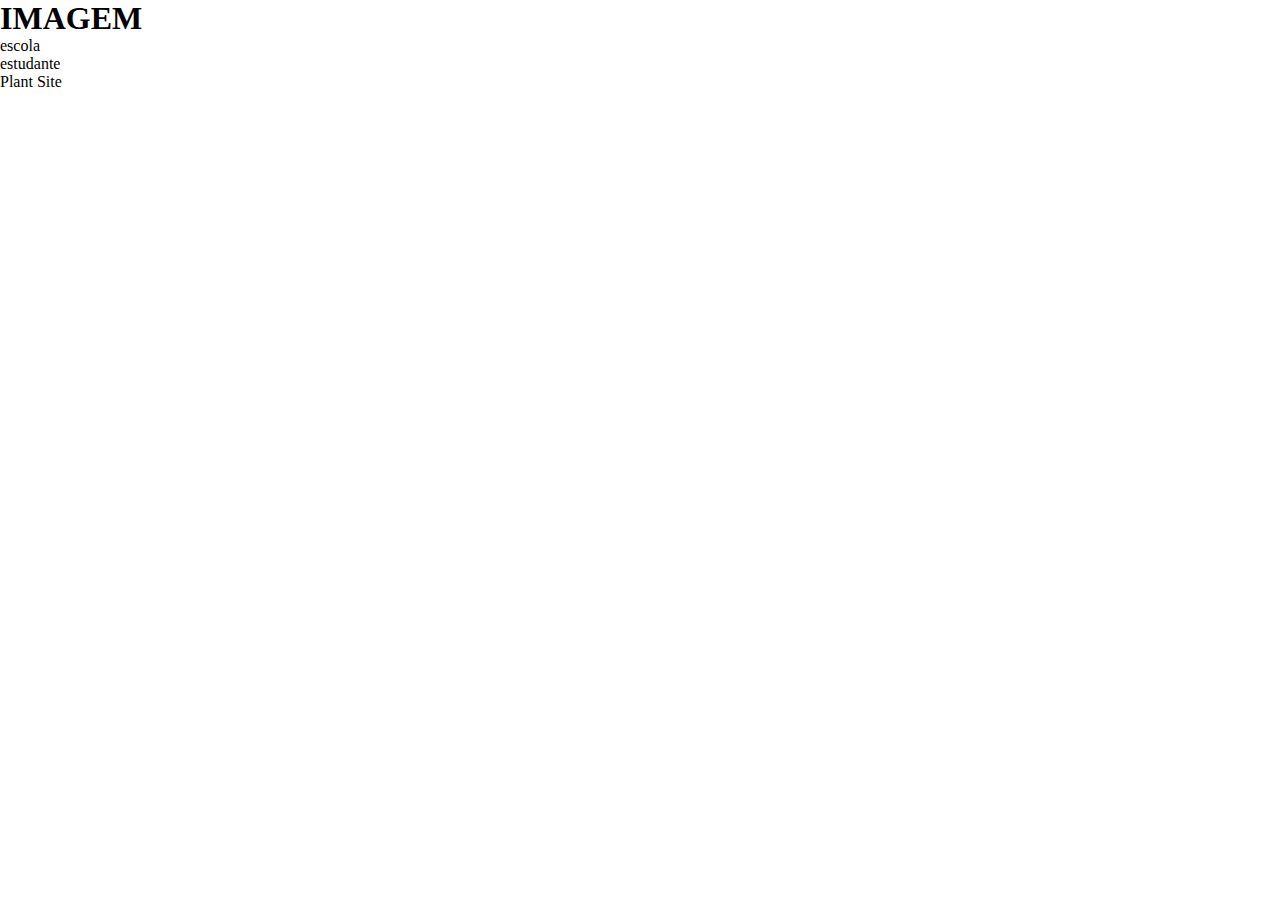
==== Plant-site-main/index.html @ 415c9e28 "Add files via upload" ====
<!DOCTYPE html>
<html lang="en">
<head>
    <meta charset="UTF-8">
    <meta http-equiv="X-UA-Compatible" content="IE=edge">
    <meta name="viewport" content="width=, initial-scale=1.0">
    <title>Document</title>
     <link rel="stylesheet" href="./estilo.css">
</head>
<body>
    <header>
    <h1>IMAGEM</h1>
    <ul>
    <li>escola</li>
    <li>estudante</li>
    <li>Plant Site</li>
    </ul>
    </header>
</body>
</html>
---- Plant-site-main/estilo.css ----
*{
    margin: 0;
    padding: 0;
 
}   
 .Plant Site {  
        display:flex;   
        background:1A401C;


    }
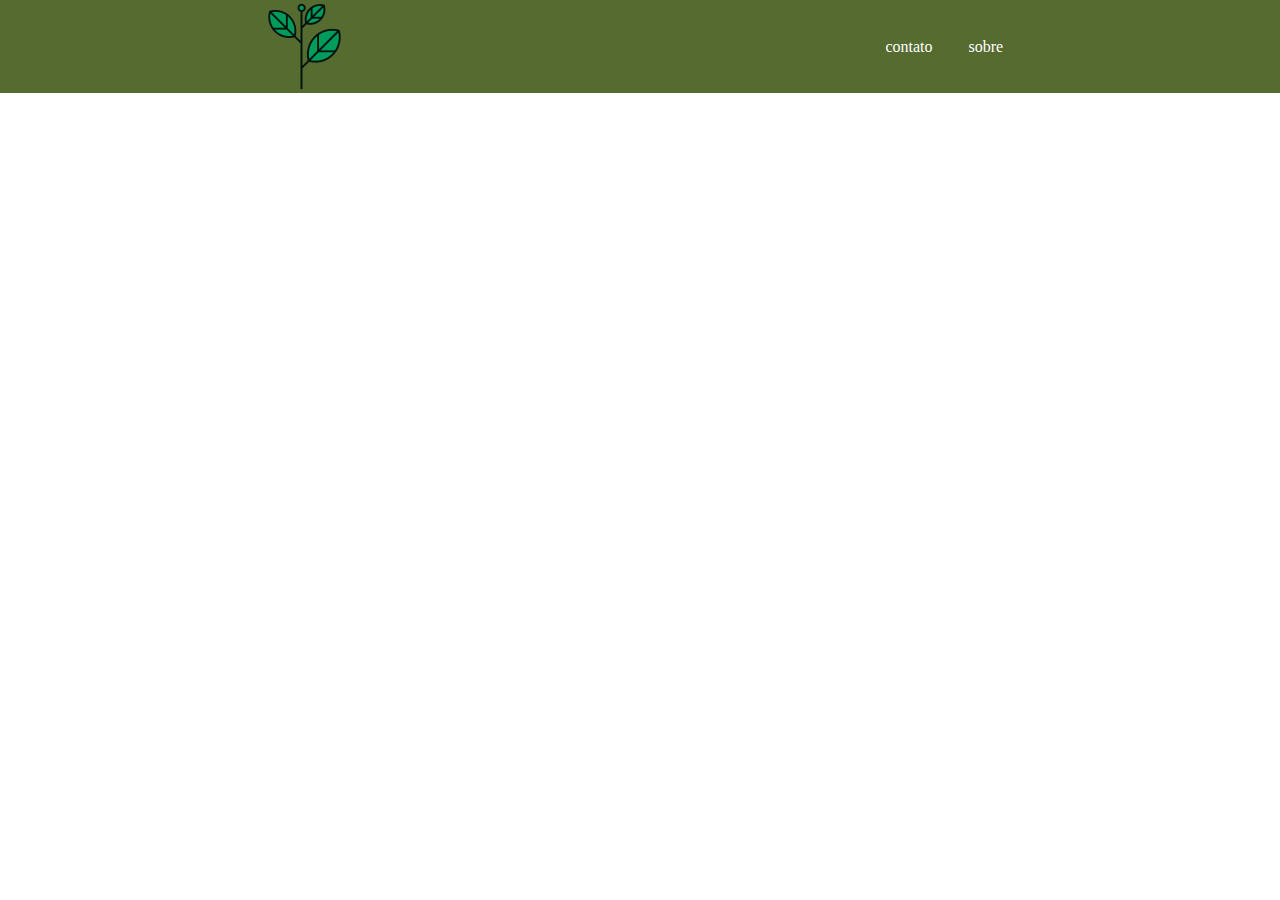
==== commit 0749501e: "Add files via upload" ====
--- a/Plant-site-main/index.html
+++ b/Plant-site-main/index.html
@@ -8,12 +8,11 @@
      <link rel="stylesheet" href="./estilo.css">
 </head>
 <body>
-    <header>
-    <h1>IMAGEM</h1>
-    <ul>
-    <li>escola</li>
-    <li>estudante</li>
-    <li>Plant Site</li>
+    <header class="Plantsites">
+    <img src="./R 1.png" alt="10 tipos de plantas para se ter em casa">
+    <ul class="Plantsites-lista_item">
+        <li class="cabecalho-lista_item">contato</li>
+        <li class="cabecalho-lista_item">sobre</li>
     </ul>
     </header>
 </body>
--- a/Plant-site-main/estilo.css
+++ b/Plant-site-main/estilo.css
@@ -1,12 +1,21 @@
-    *{
+*{
     margin: 0;
-    padding: 0;
- 
+    padding: 0
 }   
- .Plant Site {  
-        display:flex;   
-        background:1A401C;
 
 
+ .Plantsites{  
+        display:flex;   
+        background-color: darkolivegreen;
+        color: white;
+        justify-content: space-around;
+        align-items: center;
+    }
+
+    .cabecalho-lista_item{
+        display: inline-block;
+        margin: 0 16px;
+        font-size: 16px;
     }
     
+    
